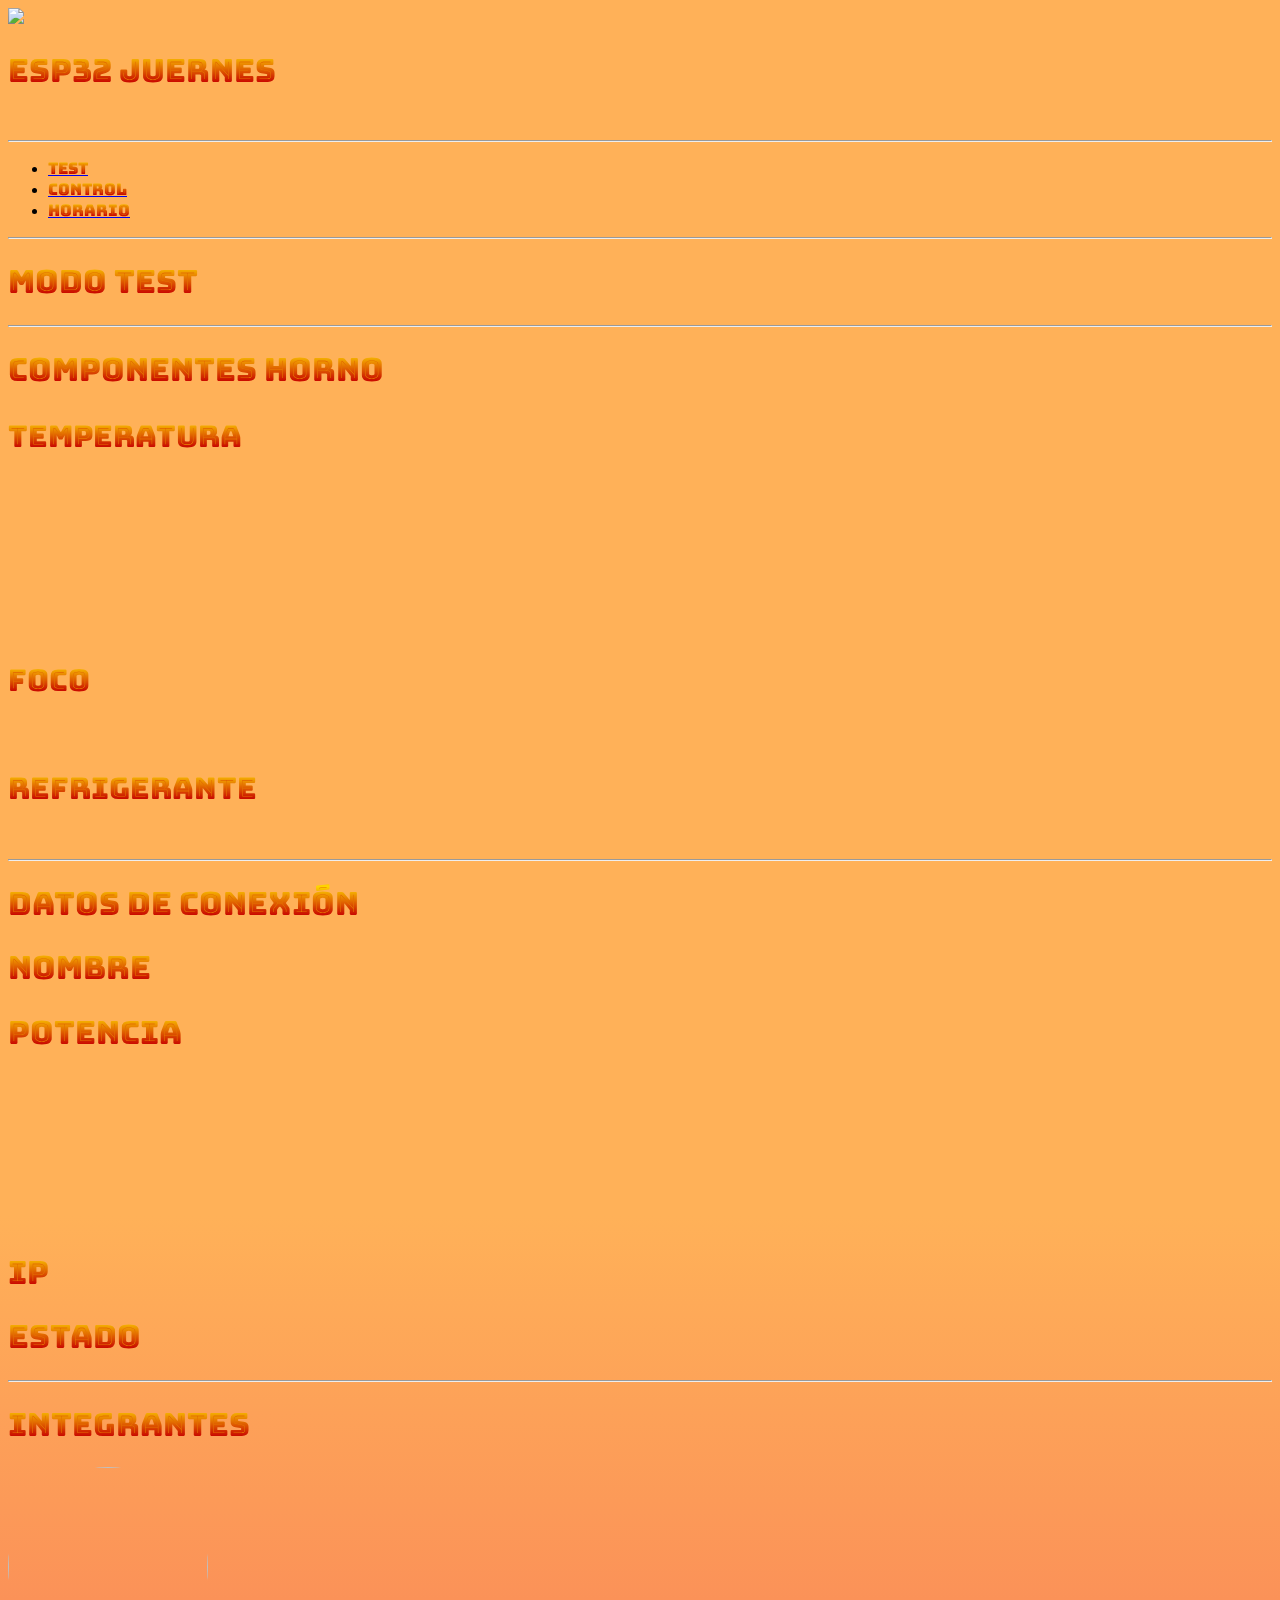
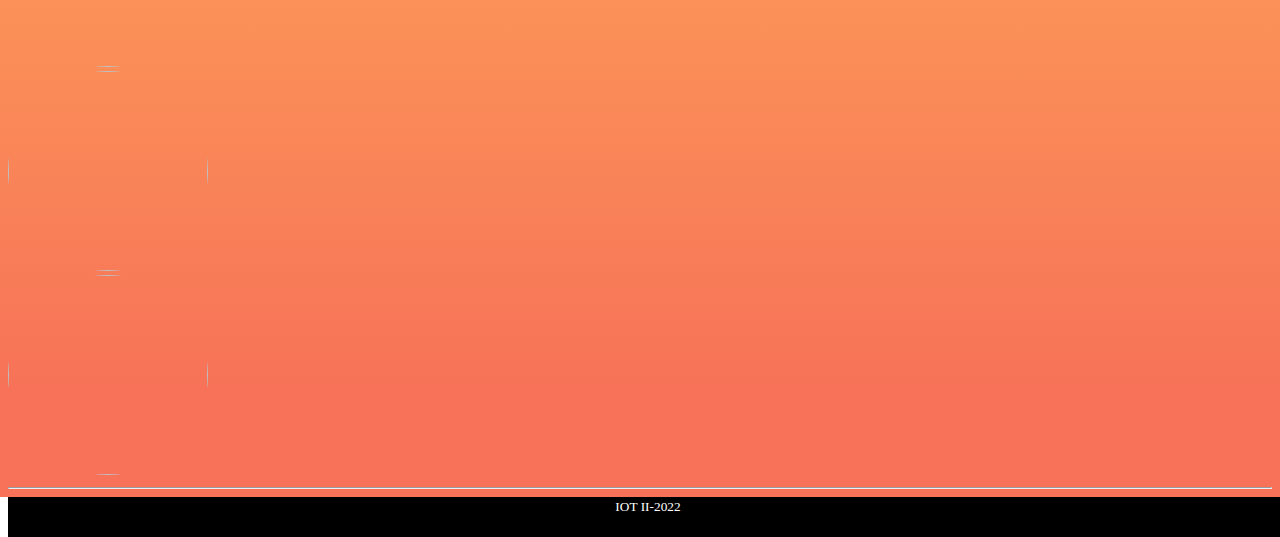
==== data/control.html @ 6983527f "Agregando control y horario plantilla" ====
<!doctype html>
<html lang="es">
    <head>
        <meta charset="utf-8">
        <meta name="viewport" content="width=device-width, initial-scale=1">
        <title>ESP32</title>
        <link rel="preconnect" href="https://fonts.googleapis.com">
        <link rel="preconnect" href="https://fonts.gstatic.com" crossorigin>
        <link href="https://fonts.googleapis.com/css2?family=Bungee+Spice&family=Righteous&display=swap" rel="stylesheet">
        <link href="https://cdn.jsdelivr.net/npm/bootstrap@5.2.1/dist/css/bootstrap.min.css" rel="stylesheet" integrity="sha384-iYQeCzEYFbKjA/T2uDLTpkwGzCiq6soy8tYaI1GyVh/UjpbCx/TYkiZhlZB6+fzT" crossorigin="anonymous">
        <script src="http://cdn.rawgit.com/Mikhus/canvas-gauges/gh-pages/download/2.1.7/all/gauge.min.js"></script>
        <link rel="stylesheet" type="text/css" href="style.css">
    </head>
    <body>
        
        <div class="container-fluid text-center">
            <div class="row">
                <div class="col align-items-center d-flex">
                    <img src="https://ucblpz.com/wp-content/uploads/2018/12/UCB-logo-lapaz.png" class="img-fluid">
                </div>
                <div class='col mt-5'>
                    <h1>ESP32 Juernes</h1>
                </div>
                <div class="col">
                    <img src="https://raw.githubusercontent.com/3m3rs0n/Security/main/logo.png"  width="200" alt="">
                </div>
            </div>
        </div>
        <hr>

        <ul class="nav justify-content-center">
            <li class="nav-item">
              <a class="nav-link active" href="/">TEST</a>
            </li>
            <li class="nav-item">
              <a class="nav-link" href="/CONTROL">CONTROL</a>
            </li>
            <li class="nav-item">
              <a class="nav-link" href="/HORARIO">HORARIO</a>
            </li>
        </ul>

        <hr>

        <h1 class="text-center">MODO TEST</h1>

        <hr>

        <h1 class="text-center">Componentes horno</h1>
        <div class="container text-center">
            <div class="row">
                <div class="col">
                    <h2>Temperatura</h2>
                    <canvas id="temp"></canvas>
                </div>
                <div class="col">
                    <h2>Foco</h2>
                    <img id="foco" src="https://creazilla-store.fra1.digitaloceanspaces.com/emojis/45556/light-bulb-emoji-clipart-xl.png" alt="" width="350">
                </div>
                <div class="col">
                    <h2>Refrigerante</h2>
                    <img class="ventilador" id="ventilador"src="https://github.com/EmersonChipana/Datos/blob/main/ventilador.png?raw=true" width="350" alt="">
                </div>
            </div>
        </div>
        
        <hr>
       

        <h1 class="text-center">Datos de conexión</h1>

        <div class="container text-center">
            <div class="row">
                <div class="col">
                    <h1>NOMBRE</h1>
                    <h3 id="ssid"></h3>
                </div>
                <div class="col">
                    <h1>POTENCIA</h1>
                    <canvas id="rssi"></canvas>
                </div>
                <div class="col">
                    <h1>IP</h1>
                    <h3 id="ip"></h3>
                </div>
                <div class="col">
                    <h1>ESTADO</h1>
                    <h3 id="status"></h3>
                </div>
            </div>
        </div>
        
        <hr>

        <div class="container-fluid text-center mt-5">
            <h1>Integrantes</h1>
            <div class="row">
                <div class="col">
                    <img src="https://github.com/EmersonChipana/Datos/blob/main/JesusMeriles.jpeg?raw=true" class="int-img" alt="">
                </div>
                <div class="col">
                    <img src="https://github.com/EmersonChipana/Datos/blob/main/CrisYanez.jpeg?raw=true"  class="int-img" alt="">
                </div>
                <div class="col">
                    <img src="https://lh3.googleusercontent.com/a-/ACNPEu9nN_VmsKrjWaC5JRkxeT1KXVJIxRPSpdsif2__=s288-p-rw-no" class="int-img" alt="">
                </div>
            </div>
        </div>

        <hr>
        <div class="barra">
            <small>IOT II-2022</small>
        </div>

        <script>

            var temp = new LinearGauge({
                renderTo: 'temp',
                width: 120,
                height: 400,
                units: "°C",
                minValue: 0,
                maxValue: 220,
                majorTicks: [
                    "0",
                    "20",
                    "40",
                    "60",
                    "80",
                    "100",
                    "120",
                    "140",
                    "160",
                    "180",
                    "200",
                    "220"
                ],
                minorTicks: 2,
                strokeTicks: true,
                highlights: [
                    {
                        "from": 100,
                        "to": 220,
                        "color": "rgba(200, 50, 50, .75)"
                    }
                ],
                colorPlate: "transparent",
                borderShadowWidth: 0,
                borders: false,
                needleType: "arrow",
                needleWidth: 2,
                animationDuration: 1500,
                animationRule: "linear",
                tickSide: "left",
                numberSide: "left",
                needleSide: "left",
                barStrokeWidth: 7,
                barBeginCircle: false,
                value: 75,
            }).draw();

            var rssid = new RadialGauge({
                renderTo: 'rssi',
                width: 200,
                height: 200,
                units: "dB",
                title: "Potencia WIFI",
                minValue: -80,
                maxValue: 0,
                majorTicks: [
                    -80,
                    -70,
                    -60,
                    -50,
                    -40,
                    -30,
                    -20,
                    -10,
                    0,
                ],
                minorTicks: 2,
                strokeTicks: true,
                highlights: [
                    {
                        "from": -50,
                        "to": 0,
                        "color": "rgba(0,0, 255, .3)"
                    },
                    {
                        "from": 0,
                        "to": 50,
                        "color": "rgba(255, 0, 0, .3)"
                    }
                ],
                ticksAngle: 225,
                startAngle: 67.5,
                colorMajorTicks: "#ddd",
                colorMinorTicks: "#ddd",
                colorTitle: "#eee",
                colorUnits: "#ccc",
                colorNumbers: "#eee",
                colorPlate: "#222",
                borderShadowWidth: 0,
                borders: true,
                needleType: "arrow",
                needleWidth: 2,
                needleCircleSize: 7,
                needleCircleOuter: true,
                needleCircleInner: false,
                animationDuration: 1500,
                animationRule: "linear",
                colorBorderOuter: "#333",
                colorBorderOuterEnd: "#111",
                colorBorderMiddle: "#222",
                colorBorderMiddleEnd: "#111",
                colorBorderInner: "#111",
                colorBorderInnerEnd: "#333",
                colorNeedleShadowDown: "#333",
                colorNeedleCircleOuter: "#333",
                colorNeedleCircleOuterEnd: "#111",
                colorNeedleCircleInner: "#111",
                colorNeedleCircleInnerEnd: "#222",
                valueBoxBorderRadius: 0,
                colorValueBoxRect: "#222",
                colorValueBoxRectEnd: "#333"
            }).draw();

            const ssid = document.getElementById("ssid");
            const ip = document.getElementById("ip");
            const st = document.getElementById("status");

            function getDataConexion(){
                var xhr = new XMLHttpRequest();
                xhr.onreadystatechange = function() {
                    if (this.readyState == 4 && this.status == 200) {
                        var myObj = JSON.parse(this.responseText);
                        ssid.textContent = myObj.ssid;
                        ip.textContent = myObj.dip;
                        st.textContent = myObj.status
                        rssid.value = myObj.rsid;
                    }
                }; 
                xhr.open("GET", "/INFO", true);
                xhr.send();
            }

            function getTemp(){
                var xhr = new XMLHttpRequest();
                xhr.onreadystatechange = function(){
                    if (this.readyState == 4 && this.status == 200) {
                        var myObj = JSON.parse(this.responseText);
                        temp.value = myObj.tempC;
                    }
                };
                xhr.open("GET", "/TEMP", true);
                xhr.send();
            }

            

            setInterval(function ( ) {
                getDataConexion();
                getTemp();
            }, 10000 ) ;

            /* stop rotation of ventilador */
            function stopRotation() {
                document.getElementById("ventilador").style.animationPlayState = "paused";
                var xhr = new XMLHttpRequest();
                xhr.open("GET", "/VOFF", true);
                xhr.send();
            }
            
            /* star rotation of ventilador */
            function startRotation() {
                document.getElementById("ventilador").style.animationPlayState = "running";
                var xhr = new XMLHttpRequest();
                xhr.open("GET", "/VON", true);
                xhr.send();
            }

            function encender(){
                /* change url img foco for apagado */
                const img = document.getElementById("foco");
                img.src = "https://creazilla-store.fra1.digitaloceanspaces.com/emojis/46959/light-bulb-emoji-clipart-xl.png";
                var xhr = new XMLHttpRequest();
                xhr.open("GET", "/ON", true);
                xhr.send();
            }

            function apagar(){
                const img = document.getElementById("foco");
                img.src = "https://creazilla-store.fra1.digitaloceanspaces.com/emojis/45556/light-bulb-emoji-clipart-xl.png";
                var xhr = new XMLHttpRequest();
                xhr.open("GET", "/OFF", true);
                xhr.send();
            }

            
        </script>
        

        <script src="https://cdn.jsdelivr.net/npm/bootstrap@5.2.1/dist/js/bootstrap.bundle.min.js" integrity="sha384-u1OknCvxWvY5kfmNBILK2hRnQC3Pr17a+RTT6rIHI7NnikvbZlHgTPOOmMi466C8" crossorigin="anonymous"></script>
    </body>
</html>
---- data/style.css ----
body{
    background: rgb(231, 130, 58);
    background: linear-gradient(0deg, rgb(247, 114, 88) 5%, rgb(255, 177, 88) 42%);
    background-repeat: no-repeat;
    height: 100%;
}

h1{
    font-family: 'Bungee Spice', cursive;
}

.form-label{
    font-family: 'Bungee Spice', cursive;
}

.barra{
    background-color: black;
    color: white;
    text-align: center;
    position: absolute;
    bottom: auto;
    width: 100%;
    height: 40px;
}

h3{
    font-family: 'Righteous', cursive;
    color: rgb(196, 81, 0);
}


h2{
    font-family: 'Bungee Spice', cursive;
    font-size: 30px;
}

.img-fluid{
    min-width: 200px;
}

.int-img{
    width: 200px;
    height: 200px;
    border-radius: 50%;
}

@keyframes rotate {from {transform: rotate(0deg);}
    to {transform: rotate(360deg);}}
@-webkit-keyframes rotate {from {-webkit-transform: rotate(0deg);}
  to {-webkit-transform: rotate(360deg);}}


/* ventilador img rotate */
.ventilador{
    -webkit-animation: 3s rotate linear infinite;
    animation: 3s rotate linear infinite;
    -webkit-transform-origin: 50% 50%;
    transform-origin: 50% 50%;
    animation-play-state: paused;
}

.nav-link{
    font-family: 'Bungee Spice', cursive;
}



/* background: rgb(13,0,226);
background: linear-gradient(90deg, rgba(13,0,226,1) 0%, rgba(73,135,255,1) 35%, rgba(84,226,255,1) 100%); */
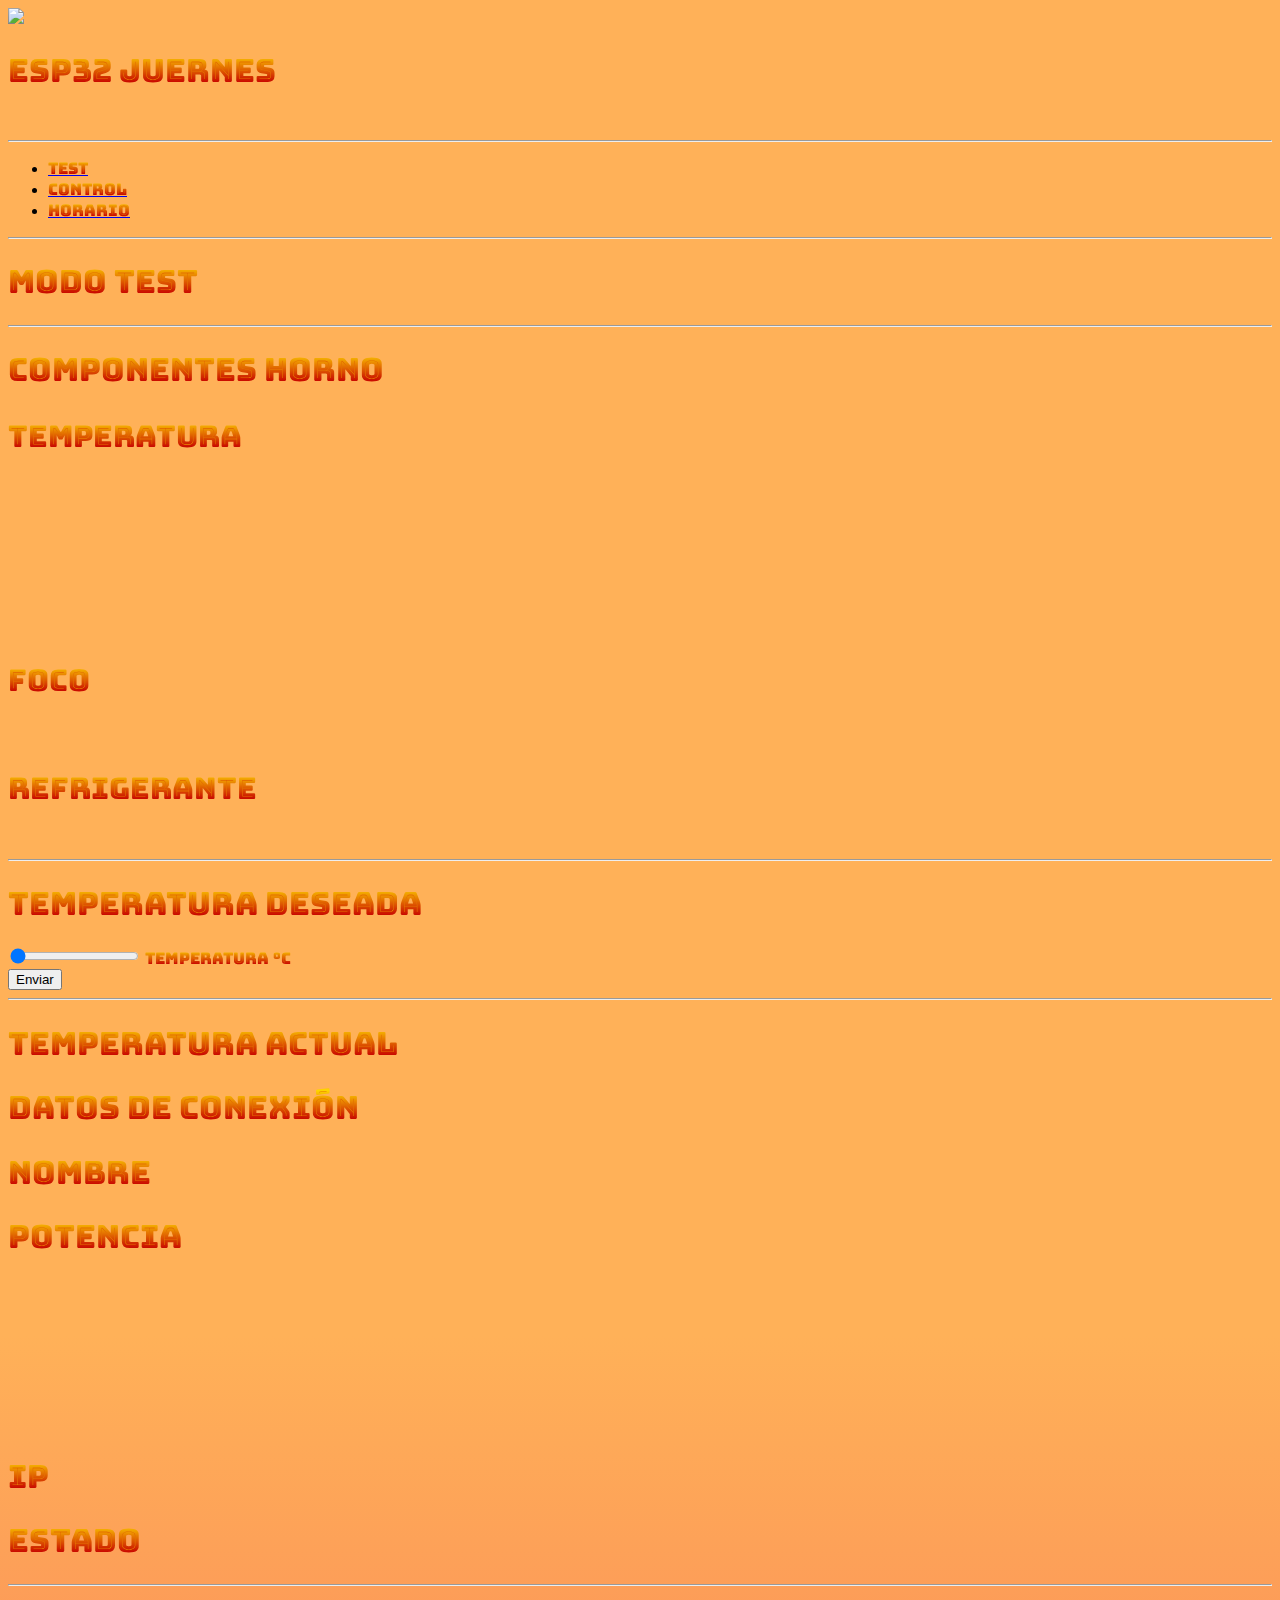
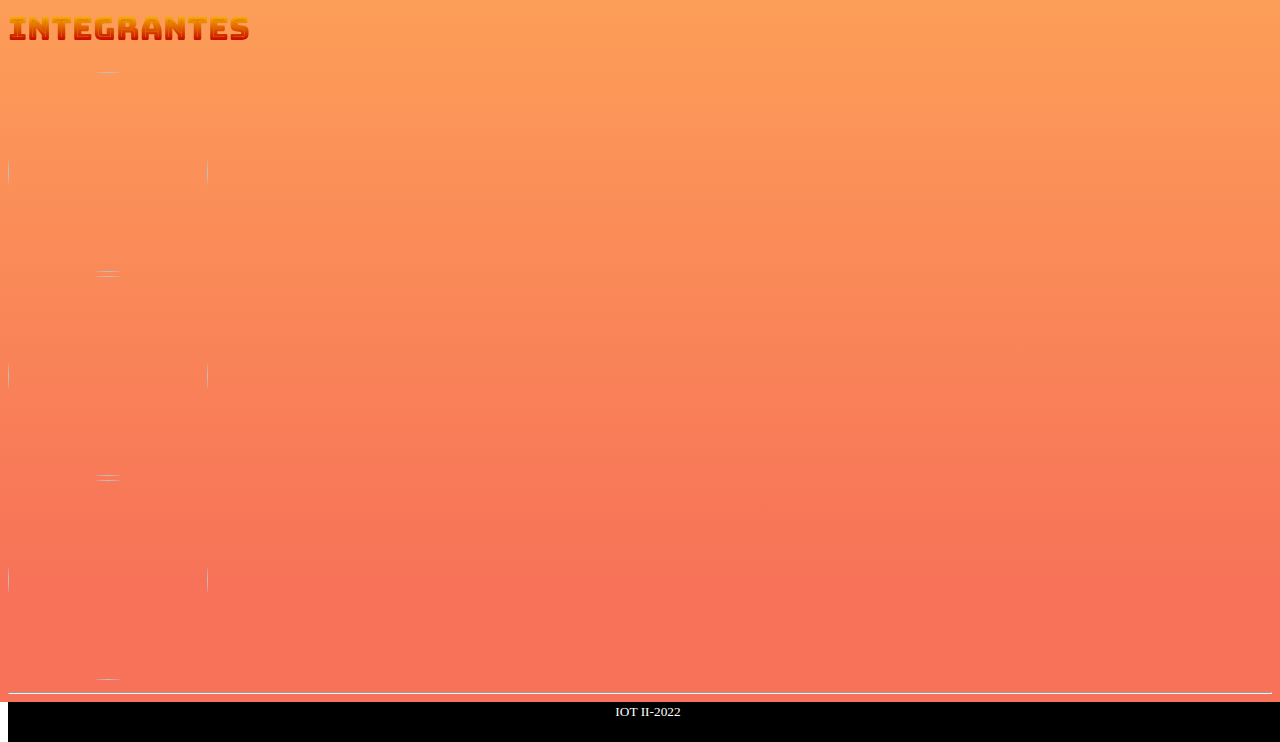
==== commit 5edc38d1: "Agregando componentes control.html" ====
--- a/data/control.html
+++ b/data/control.html
@@ -10,6 +10,7 @@
         <link href="https://cdn.jsdelivr.net/npm/bootstrap@5.2.1/dist/css/bootstrap.min.css" rel="stylesheet" integrity="sha384-iYQeCzEYFbKjA/T2uDLTpkwGzCiq6soy8tYaI1GyVh/UjpbCx/TYkiZhlZB6+fzT" crossorigin="anonymous">
         <script src="http://cdn.rawgit.com/Mikhus/canvas-gauges/gh-pages/download/2.1.7/all/gauge.min.js"></script>
         <link rel="stylesheet" type="text/css" href="style.css">
+        <script src="https://code.highcharts.com/highcharts.js"></script>
     </head>
     <body>
         
@@ -65,7 +66,29 @@
         </div>
         
         <hr>
-       
+
+        <h1 class="text-center">Temperatura deseada</h1>
+        <form action="/SET_POINT">
+            <div class="container text-center">
+                <div class="row">
+                    <div class="col">
+                        <input type="range" class="form-range" min="0" max="200" step="1" value="0"id="set_point" name="set_point" onchange="setText()">
+                        <label for="set_point" class="form-label" id="TemperatureC">Temperatura °C</label>
+                    </div>
+                    <div class="col">
+                        <!-- button success -->
+                        <button type="submit" class="btn btn-success">Enviar</button>
+                    </div>
+                </div>
+            </div>
+        </form>
+
+        <hr>
+
+        <h1 class="text-center">Temperatura actual</h1>
+        <div class="container text-center">
+            <div id="chart-ADC" class="row"></div>
+        </div>
 
         <h1 class="text-center">Datos de conexión</h1>
 
@@ -113,6 +136,52 @@
         </div>
 
         <script>
+            //Set text for temperatureC of the slider set_point
+            function setText(){
+                const val = document.getElementById("set_point").value;
+                document.getElementById("TemperatureC").innerHTML = "Temperatura "+val+" °C";
+            }
+
+            var chartADC = new Highcharts.Chart({
+                chart:{ renderTo:'chart-ADC' },
+                title: { text: 'Temperatura' },
+                series: [{
+                    showInLegend: false,
+                    data: []
+                }],
+                plotOptions: {
+                    line: { animation: false,
+                      dataLabels: { enabled: true }
+                    },
+                series: { color: '#18009c' }
+                },
+                xAxis: {
+                type: 'datetime',
+                dateTimeLabelFormats: { second:'%S' }
+                },
+                  yAxis: {
+                    title: { text: 'Sensor de Temperatura' }
+                  },
+                  credits: { enabled: false }
+            });
+
+            setInterval(function ( ) {
+                var xhttp = new XMLHttpRequest();
+                xhttp.onreadystatechange = function() {
+                if (this.readyState == 4 && this.status == 200) {
+                    var myObj = JSON.parse(this.responseText);
+                    var x = (new Date()).getTime();
+                    var y = parseFloat(myObj.tempC);
+                    if(chartADC.series[0].data.length > 40) {
+                        chartADC.series[0].addPoint([x, y], true, true, true);
+                    } else {
+                        chartADC.series[0].addPoint([x, y], true, false, true);
+                    }
+                }
+                };
+                xhttp.open("GET", "/TEMP", true);
+                xhttp.send();
+            }, 1000 ) ;
 
             var temp = new LinearGauge({
                 renderTo: 'temp',
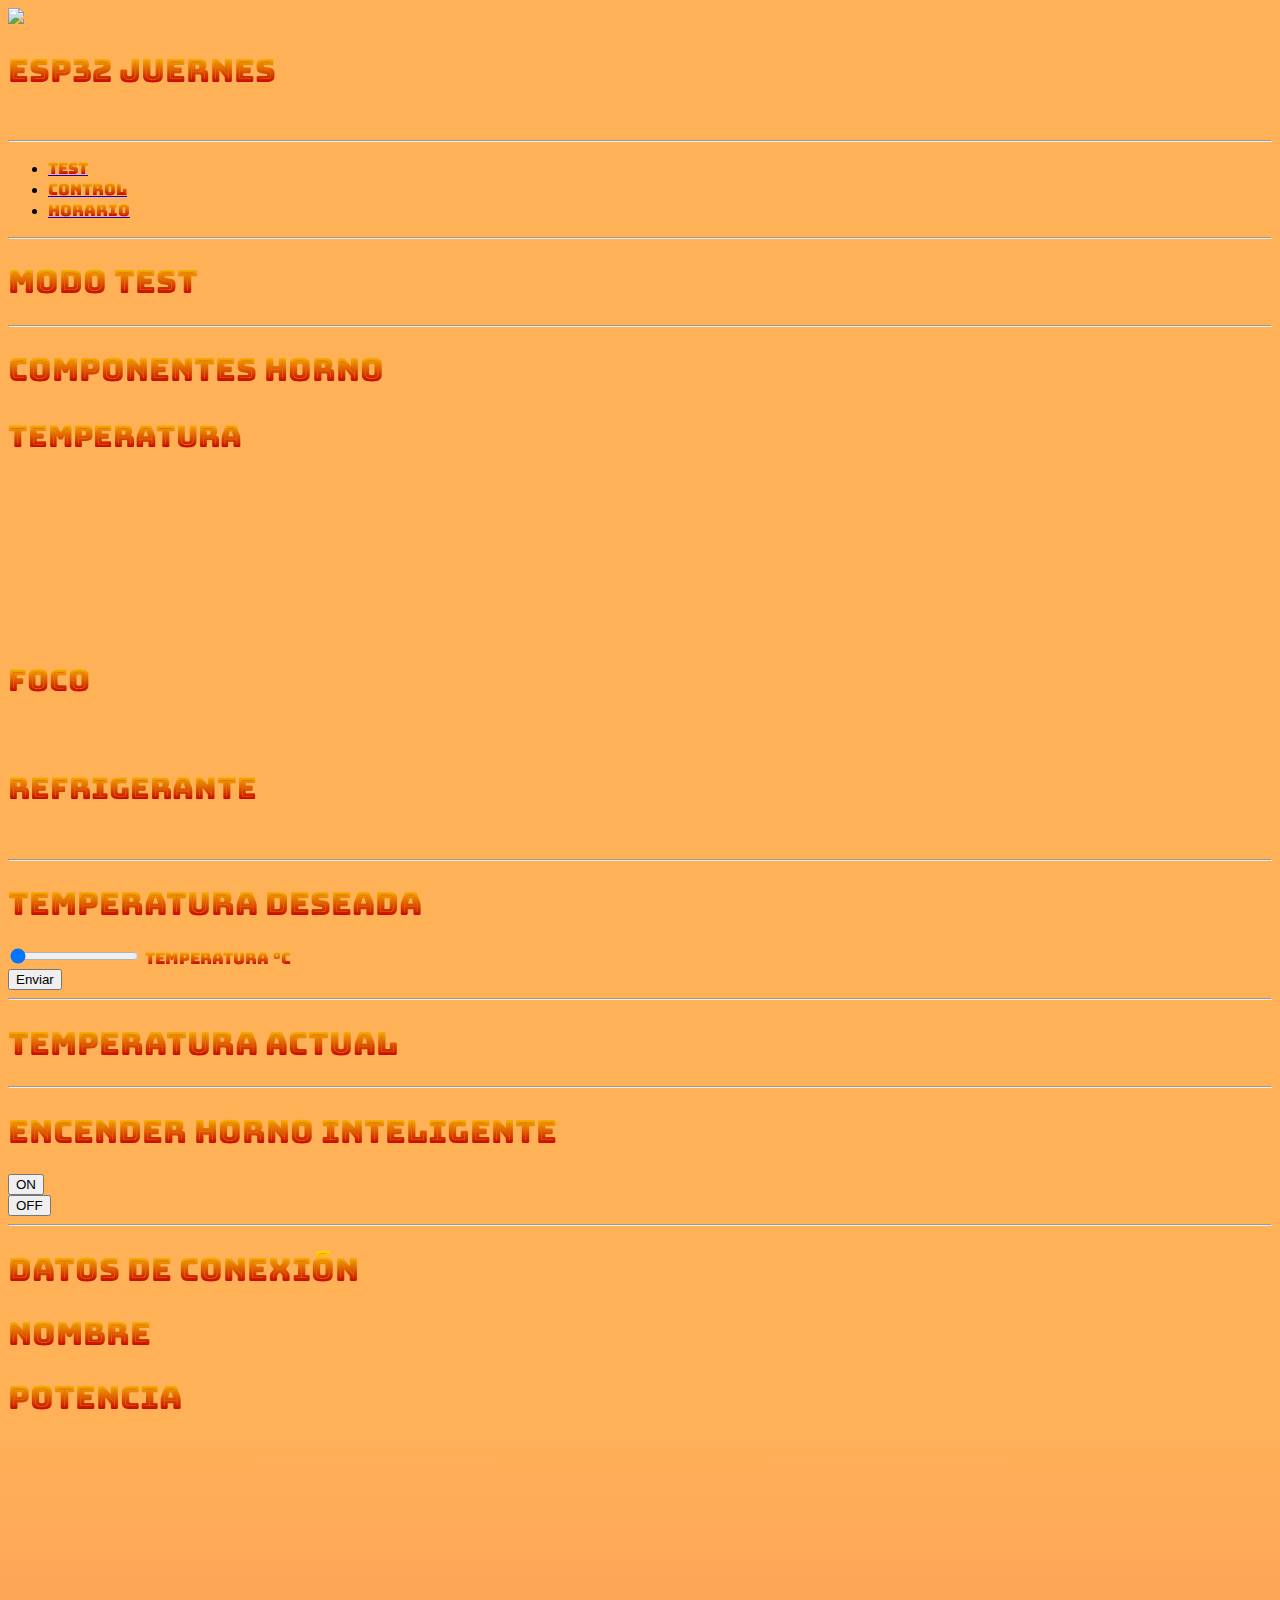
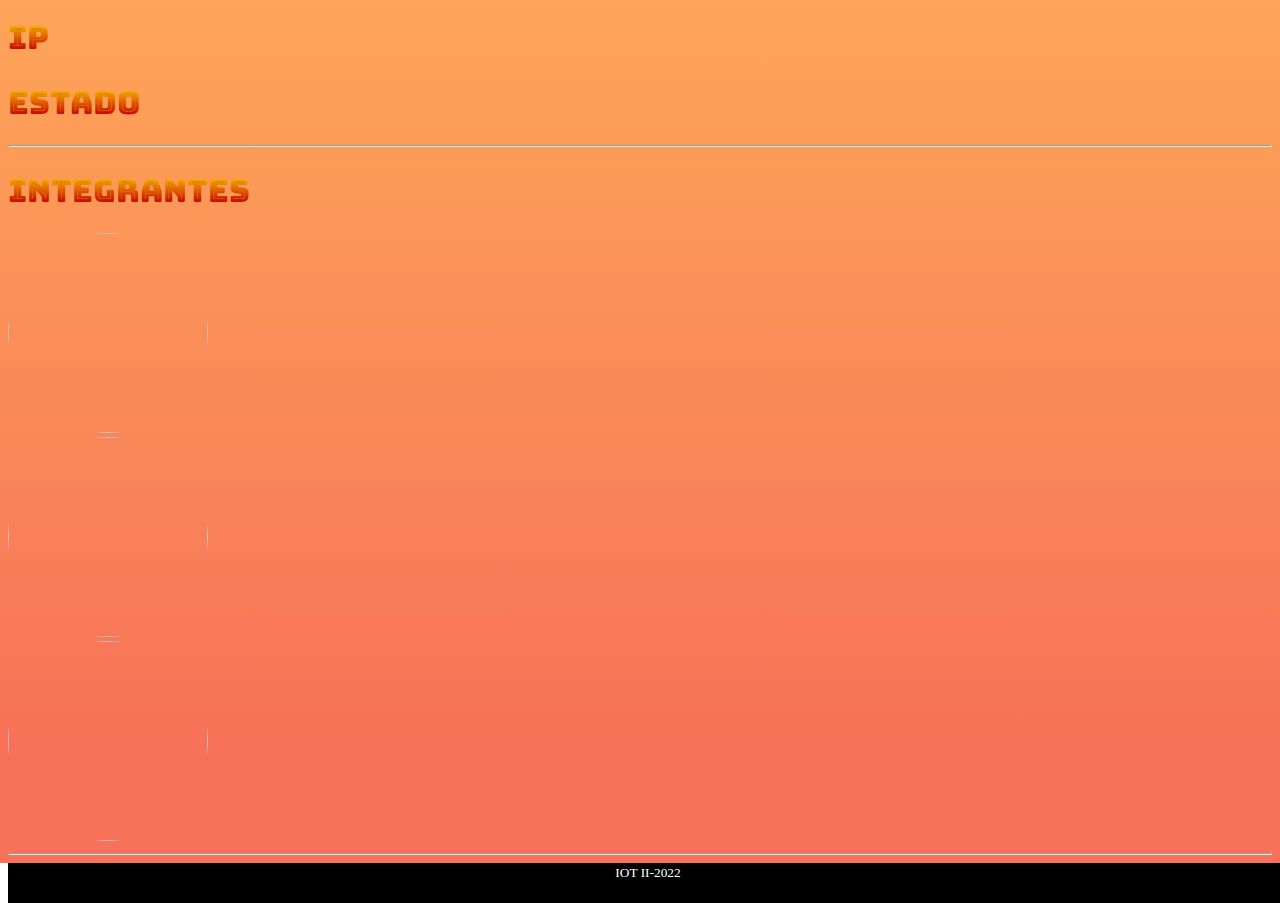
==== commit 9fc51e9a: "Arreglando" ====
--- a/data/control.html
+++ b/data/control.html
@@ -89,6 +89,20 @@
         <div class="container text-center">
             <div id="chart-ADC" class="row"></div>
         </div>
+
+        <hr>
+        <h1 class="text-center">Encender horno inteligente</h1>
+        <!-- button succes and danger -->
+        <div class="container text-center">
+            <div class="row">
+                <div class="col">
+                    <button class="btn btn-success btn-lg">ON</button>
+                </div>
+                <div class="col">
+                    <button class="btn btn-danger btn-lg">OFF</button>
+                </div>
+            </div>
+        <hr>
 
         <h1 class="text-center">Datos de conexión</h1>
 
@@ -319,11 +333,22 @@
                     if (this.readyState == 4 && this.status == 200) {
                         var myObj = JSON.parse(this.responseText);
                         temp.value = myObj.tempC;
+                        if(myObj.estado=="0"){
+                            stopRotation();
+                            apagar();
+                        }else if(myObj.estado=="1"){
+                            startRotation();
+                            apagar();
+                        }else if(myObj.estado=="2"){
+                            stopRotation();
+                            encender();
+                        }
                     }
                 };
                 xhr.open("GET", "/TEMP", true);
                 xhr.send();
             }
+
 
             
 
@@ -365,6 +390,19 @@
                 xhr.send();
             }
 
+            function setTrue(){
+                var xhr = new XMLHttpRequest();
+                xhr.open("GET", "/TRUE", true);
+                xhr.send();
+            }
+
+            function setFalse(){
+                var xhr = new XMLHttpRequest();
+                xhr.open("GET", "/FALSE", true);
+                xhr.send();
+            }
+
+
             
         </script>
         
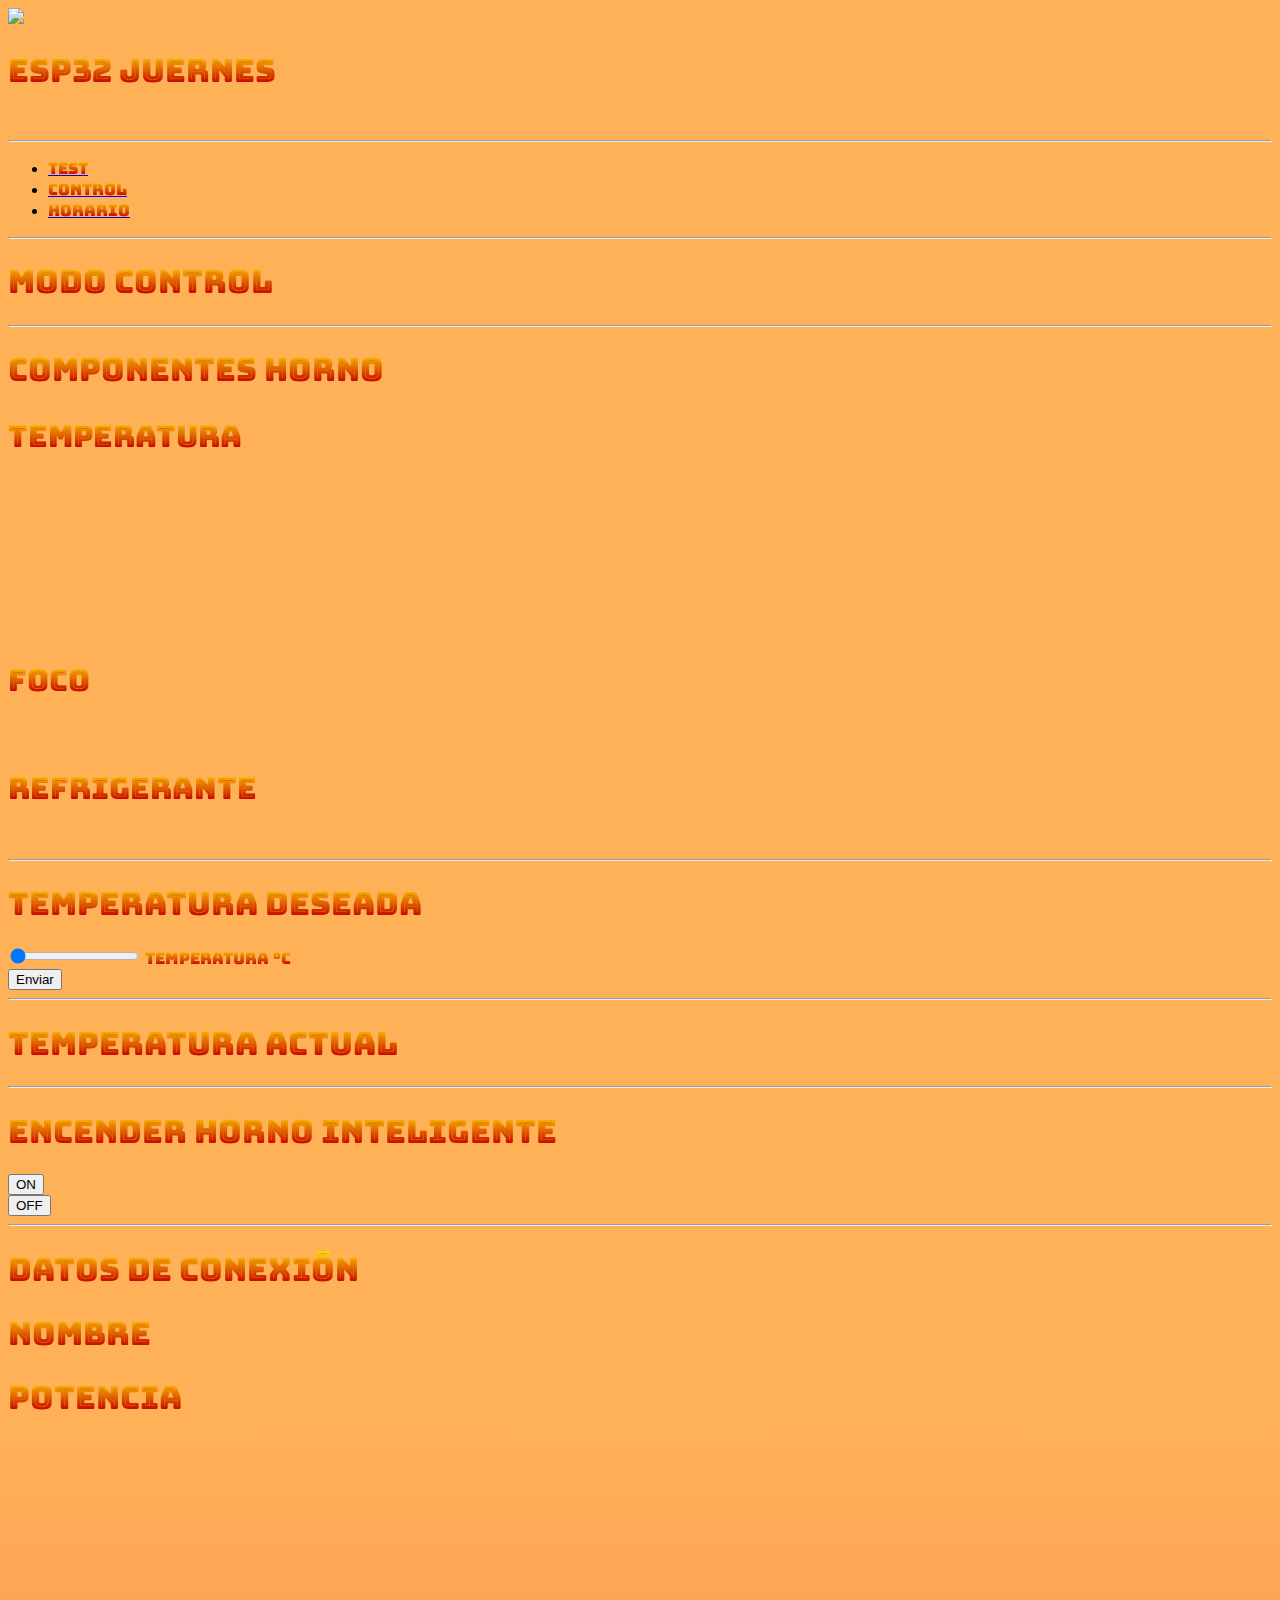
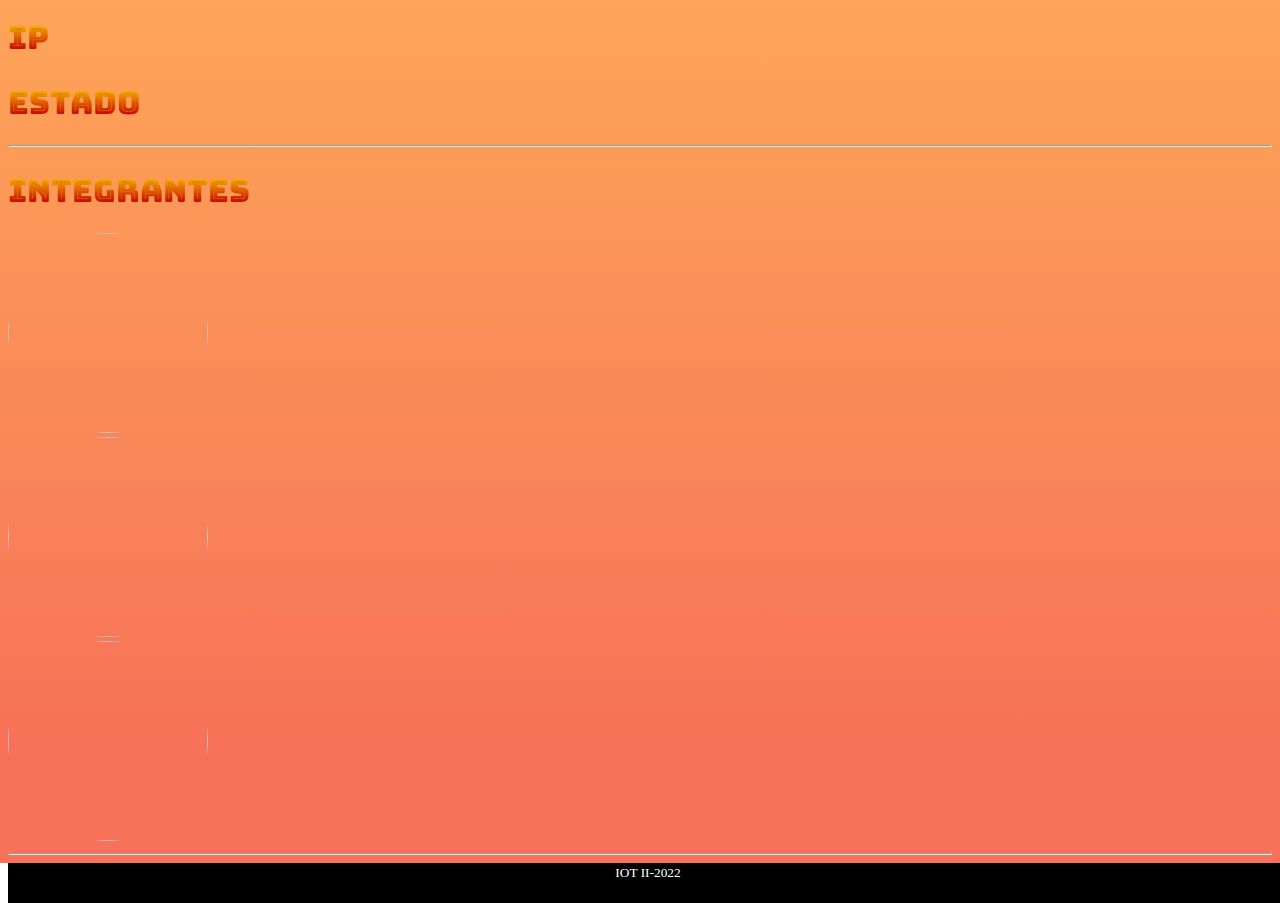
==== commit b9ad47a8: "Pequenio arreglo" ====
--- a/data/control.html
+++ b/data/control.html
@@ -43,7 +43,7 @@
 
         <hr>
 
-        <h1 class="text-center">MODO TEST</h1>
+        <h1 class="text-center">MODO CONTROL</h1>
 
         <hr>
 
@@ -68,7 +68,7 @@
         <hr>
 
         <h1 class="text-center">Temperatura deseada</h1>
-        <form action="/SET_POINT">
+        <form action="/SET_POINT" method="post">
             <div class="container text-center">
                 <div class="row">
                     <div class="col">
@@ -76,7 +76,6 @@
                         <label for="set_point" class="form-label" id="TemperatureC">Temperatura °C</label>
                     </div>
                     <div class="col">
-                        <!-- button success -->
                         <button type="submit" class="btn btn-success">Enviar</button>
                     </div>
                 </div>
@@ -87,7 +86,11 @@
 
         <h1 class="text-center">Temperatura actual</h1>
         <div class="container text-center">
-            <div id="chart-ADC" class="row"></div>
+            <div class="row">
+                <div id="chart-ADC" class="col"></div>
+                <div id="chart-foco" class="col"></div>
+                <div id="chart-vent" class="col"></div>
+            </div>
         </div>
 
         <hr>
@@ -96,12 +99,13 @@
         <div class="container text-center">
             <div class="row">
                 <div class="col">
-                    <button class="btn btn-success btn-lg">ON</button>
-                </div>
-                <div class="col">
-                    <button class="btn btn-danger btn-lg">OFF</button>
-                </div>
-            </div>
+                    <button class="btn btn-success btn-lg" onclick="setTrue()">ON</button>
+                </div>
+                <div class="col">
+                    <button class="btn btn-danger btn-lg" onclick="setFalse()">OFF</button>
+                </div>
+            </div>
+        </div>
         <hr>
 
         <h1 class="text-center">Datos de conexión</h1>
@@ -179,17 +183,81 @@
                   credits: { enabled: false }
             });
 
+            var chartFoco = new Highcharts.Chart({
+                chart:{ renderTo:'chart-foco' },
+                title: { text: 'ESTADO DEL FOCO' },
+                series: [{
+                    showInLegend: false,
+                    data: []
+                }],
+                plotOptions: {
+                    line: { animation: false,
+                      dataLabels: { enabled: true }
+                    },
+                series: { color: '#18009c' }
+                },
+                xAxis: {
+                type: 'datetime',
+                dateTimeLabelFormats: { second:'%S' }
+                },
+                  yAxis: {
+                    title: { text: 'Encendido o apagado' }
+                  },
+                  credits: { enabled: false }
+            });
+
+            var chartVent = new Highcharts.Chart({
+                chart:{ renderTo:'chart-vent' },
+                title: { text: 'ESTADO DEL VENTILADOR' },
+                series: [{
+                    showInLegend: false,
+                    data: []
+                }],
+                plotOptions: {
+                    line: { animation: false,
+                      dataLabels: { enabled: true }
+                    },
+                series: { color: '#18009c' }
+                },
+                xAxis: {
+                type: 'datetime',
+                dateTimeLabelFormats: { second:'%S' }
+                },
+                  yAxis: {
+                    title: { text: 'Encendido o apagado' }
+                  },
+                  credits: { enabled: false }
+            });
+
             setInterval(function ( ) {
                 var xhttp = new XMLHttpRequest();
                 xhttp.onreadystatechange = function() {
                 if (this.readyState == 4 && this.status == 200) {
                     var myObj = JSON.parse(this.responseText);
+                    var mod = myObj.estado;
                     var x = (new Date()).getTime();
                     var y = parseFloat(myObj.tempC);
                     if(chartADC.series[0].data.length > 40) {
                         chartADC.series[0].addPoint([x, y], true, true, true);
                     } else {
                         chartADC.series[0].addPoint([x, y], true, false, true);
+                    }
+                    if(mod == "2"){
+                        if(chartFoco.series[0].data.length > 40) {
+                            chartFoco.series[0].addPoint([x, 1], true, true, true);
+                            chartVent.series[0].addPoint([x, 0], true, true, true);
+                        } else {
+                            chartFoco.series[0].addPoint([x, 1], true, false, true);
+                            chartVent.series[0].addPoint([x, 0], true, false, true);
+                        }
+                    }else if (mod == "1"){
+                        if(chartFoco.series[0].data.length > 40) {
+                            chartFoco.series[0].addPoint([x, 0], true, true, true);
+                            chartVent.series[0].addPoint([x, 1], true, true, true);
+                        } else {
+                            chartFoco.series[0].addPoint([x, 0], true, false, true);
+                            chartVent.series[0].addPoint([x, 1], true, false, true);
+                        }
                     }
                 }
                 };
